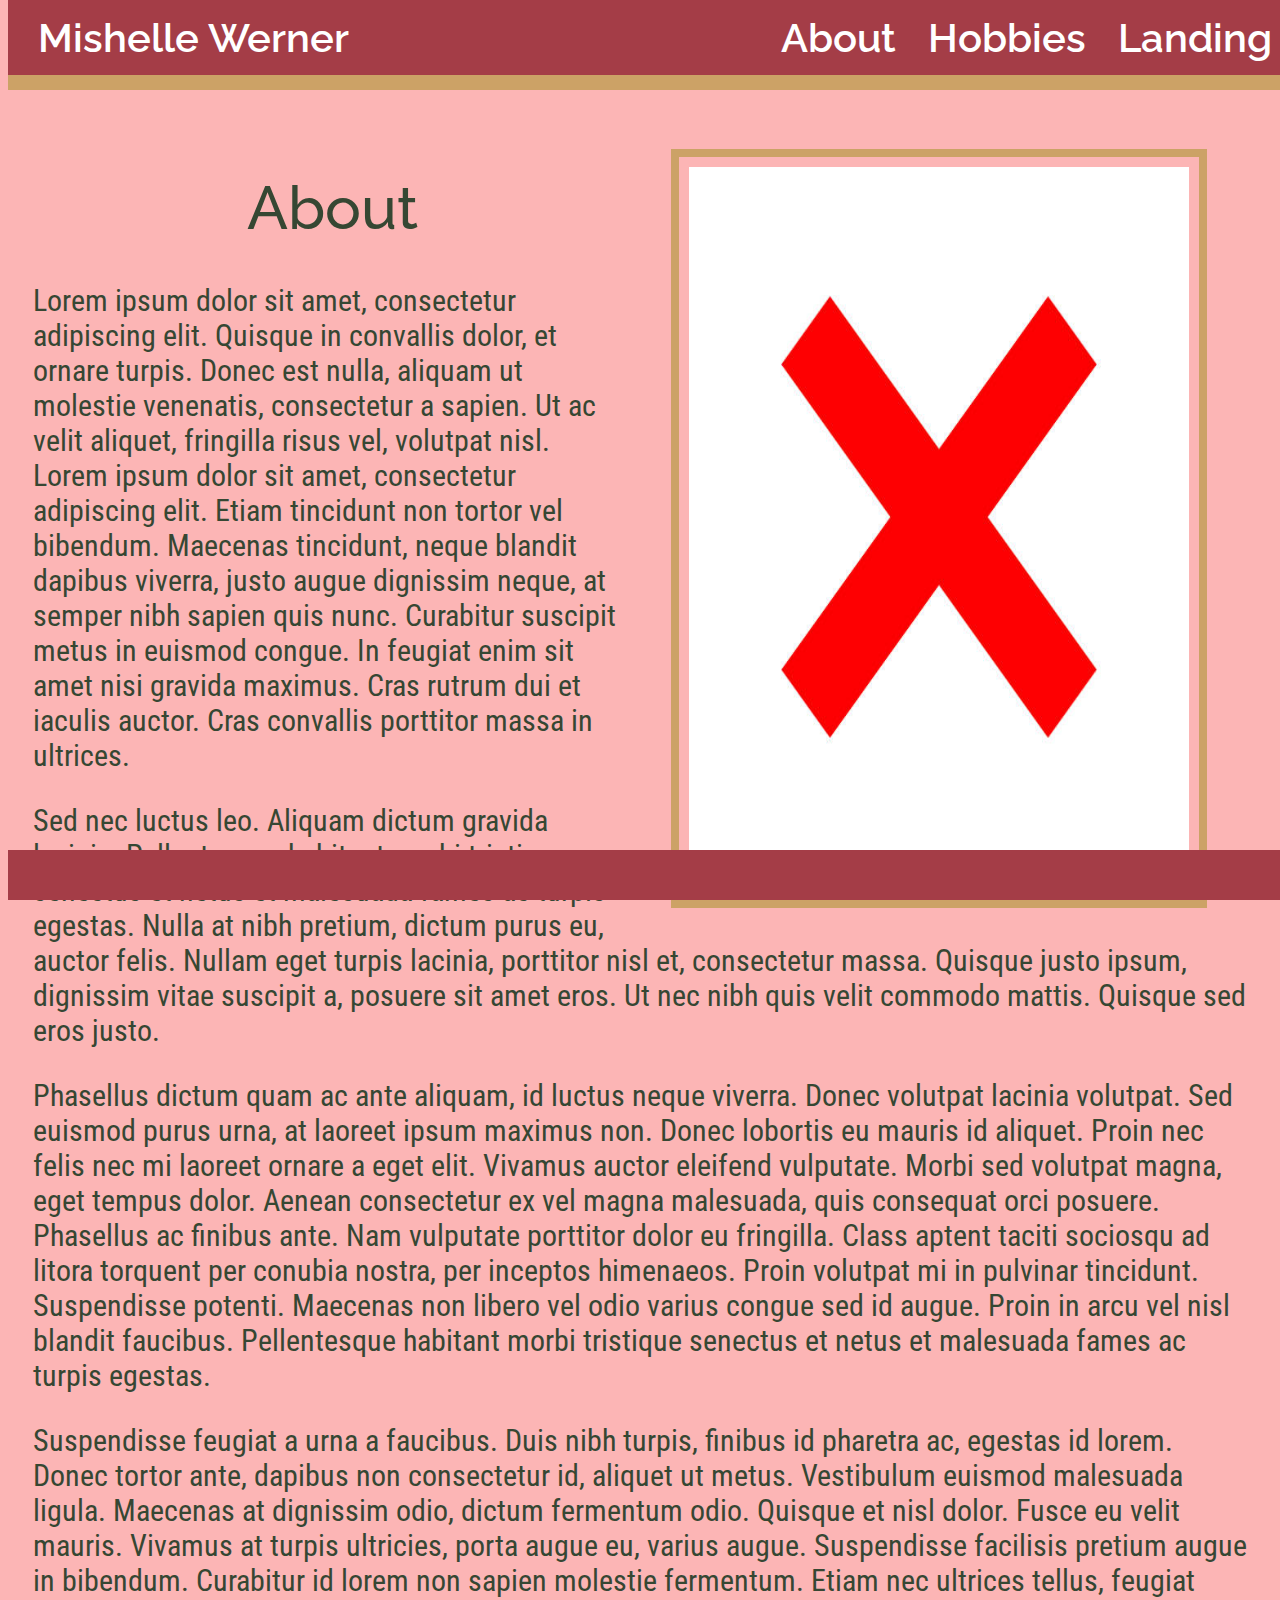
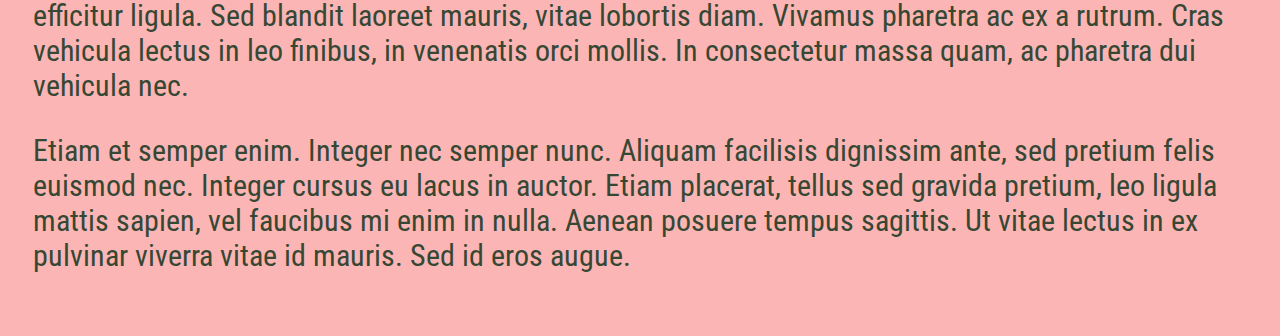
==== About.html @ 8837f3f5 "bioSite submit for module 7.3 assignment" ====
<!DOCTYPE html>
<html lang=en-us>
    <head>
        <title>Mishelle Werner - bioSite Project</title>
        <link href="Styleguide.css" type="text/css" rel="stylesheet" />
        <link rel="preconnect" href="https://fonts.googleapis.com">
        <link rel="preconnect" href="https://fonts.gstatic.com" crossorigin>
        <link href="https://fonts.googleapis.com/css2?family=Raleway:wght@400;500;600&family=Roboto+Condensed:wght@300;400&display=swap" rel="stylesheet">
    </head>
    <body>
        <nav>
            <div id="navbar">
                <div id="title">Mishelle Werner</div>
                <a href="Landing.html">Landing</a>
                <a href="Hobbies.html">Hobbies</a>
                <a href="About.html">About</a>
            </div>
        </nav>
        <div id="aboutMain">
            <div id="portrait">
                <figure>
                    <img src="images/default.jpg" alt="Portrait">
                    <figcaption>Default</figcaption>
                </figure>
            </div>
            <h1>About</h1>
            <p>Lorem ipsum dolor sit amet, consectetur adipiscing elit. Quisque in convallis dolor, et ornare turpis. Donec est nulla, aliquam ut molestie venenatis, consectetur a sapien. Ut ac velit aliquet, fringilla risus vel, volutpat nisl. Lorem ipsum dolor sit amet, consectetur adipiscing elit. Etiam tincidunt non tortor vel bibendum. Maecenas tincidunt, neque blandit dapibus viverra, justo augue dignissim neque, at semper nibh sapien quis nunc. Curabitur suscipit metus in euismod congue. In feugiat enim sit amet nisi gravida maximus. Cras rutrum dui et iaculis auctor. Cras convallis porttitor massa in ultrices.</p>
            <p>Sed nec luctus leo. Aliquam dictum gravida lacinia. Pellentesque habitant morbi tristique senectus et netus et malesuada fames ac turpis egestas. Nulla at nibh pretium, dictum purus eu, auctor felis. Nullam eget turpis lacinia, porttitor nisl et, consectetur massa. Quisque justo ipsum, dignissim vitae suscipit a, posuere sit amet eros. Ut nec nibh quis velit commodo mattis. Quisque sed eros justo.</p>
            <p>Phasellus dictum quam ac ante aliquam, id luctus neque viverra. Donec volutpat lacinia volutpat. Sed euismod purus urna, at laoreet ipsum maximus non. Donec lobortis eu mauris id aliquet. Proin nec felis nec mi laoreet ornare a eget elit. Vivamus auctor eleifend vulputate. Morbi sed volutpat magna, eget tempus dolor. Aenean consectetur ex vel magna malesuada, quis consequat orci posuere. Phasellus ac finibus ante. Nam vulputate porttitor dolor eu fringilla. Class aptent taciti sociosqu ad litora torquent per conubia nostra, per inceptos himenaeos. Proin volutpat mi in pulvinar tincidunt. Suspendisse potenti. Maecenas non libero vel odio varius congue sed id augue. Proin in arcu vel nisl blandit faucibus. Pellentesque habitant morbi tristique senectus et netus et malesuada fames ac turpis egestas.</p>
            <p>Suspendisse feugiat a urna a faucibus. Duis nibh turpis, finibus id pharetra ac, egestas id lorem. Donec tortor ante, dapibus non consectetur id, aliquet ut metus. Vestibulum euismod malesuada ligula. Maecenas at dignissim odio, dictum fermentum odio. Quisque et nisl dolor. Fusce eu velit mauris. Vivamus at turpis ultricies, porta augue eu, varius augue. Suspendisse facilisis pretium augue in bibendum. Curabitur id lorem non sapien molestie fermentum. Etiam nec ultrices tellus, feugiat efficitur ligula. Sed blandit laoreet mauris, vitae lobortis diam. Vivamus pharetra ac ex a rutrum. Cras vehicula lectus in leo finibus, in venenatis orci mollis. In consectetur massa quam, ac pharetra dui vehicula nec.</p>
            <p>Etiam et semper enim. Integer nec semper nunc. Aliquam facilisis dignissim ante, sed pretium felis euismod nec. Integer cursus eu lacus in auctor. Etiam placerat, tellus sed gravida pretium, leo ligula mattis sapien, vel faucibus mi enim in nulla. Aenean posuere tempus sagittis. Ut vitae lectus in ex pulvinar viverra vitae id mauris. Sed id eros augue.</p>
        </div>
        <footer>
            <div id="footer">
            </div>
        </footer>
    </body>
</html>
---- Styleguide.css ----
html {
    background-color: #FCB5B5;
}
#navbar {
    overflow: hidden;
    position: absolute;
    background-color: #A43D47;
    border-bottom: 15px solid #CCA266;
    top: 0;
    width: 100%;
}
#title {
    font-family: 'Raleway', sans-serif;
    font-weight: 600;
    font-size: 40px;
    float: left;
    display: block;
    color: white;
    text-align: center;
    padding: 14px 30px;
    text-decoration: none;
}
#navbar a {
    font-family: 'Raleway', sans-serif;
    font-weight: 600;
    font-size: 40px;
    float: right;
    display: block;
    color: white;
    text-align: center;
    padding: 14px 16px;
    text-decoration: none;
}
#navbar a:hover{
    background-color: #CCA266;
    color: white;
}
#footer {
    overflow: hidden;
    background-color: #A43D47;
    position: fixed;
    bottom: 0;
    width: 100%;
    height: 50px;
}
footer a{
    font-family: 'Raleway', sans-serif;
    font-weight: 600;
    float: right;
    display: block;
    color: white;
    text-align: center;
}
footer a:hover{
    text-decoration: underline;
}
body {
    padding-top: 100px;
}
h2 {
    overflow: hidden;
    font-family: 'Raleway', sans-serif;
    font-weight: 500;
    font-size: 50px;
    text-align: center;
    color: #364733;
}
h1 {
    overflow: hidden;
    font-family: 'Raleway', sans-serif;
    font-weight: 500;
    text-align: center;
    font-size:60px;
    color: #364733;
}
p {
    font-family: 'Roboto Condensed', sans-serif;
    font-weight: 400;
    font-size: 30px;
    color: #364733;
}
figcaption {
    font-family: 'Roboto Condensed', sans-serif;
    font-weight: 400;
    text-align: center;
}
img {
    width: 200px;
    height: 200px;
    display: inline;
}
.landingLeft, .landingRight {
    overflow: hidden;
    padding: 25px;
}
.landingLeft figure {
    float: left;
    border: solid 8px #CCA266;
    padding: 10px;
}
.landingRight figure{
    float: right;
    border: solid 8px #CCA266;
    padding: 10px
}
#aboutMain {
    overflow: hidden;
    padding: 25px;
    margin: auto;
}
#portrait figure {
    float: right;
    border: solid 8px #CCA266;
    padding: 10px;
    display: inline;
}
#portrait img {
    width: 500px;
    height: 700px;
}
.hobbiesLeft, .hobbiesRight {
    overflow: hidden;
    padding: 25px;
    border: solid 5px #364733;
    background-color: #CCA266;
    margin: 40px;
    padding: 30px 15px;
}
.hobbiesLeft figure {
    float: left;
    border: solid 8px #FCB5B5;
    padding: 10px;
}
.hobbiesRight figure {
    float: right;
    border: solid 8px #FCB5B5;
    padding: 10px
}
.hobbiesLeft img, .hobbiesRight img {
    width: 500px;
    height: 300px;
}
#spacer {
    padding: 40px;
}
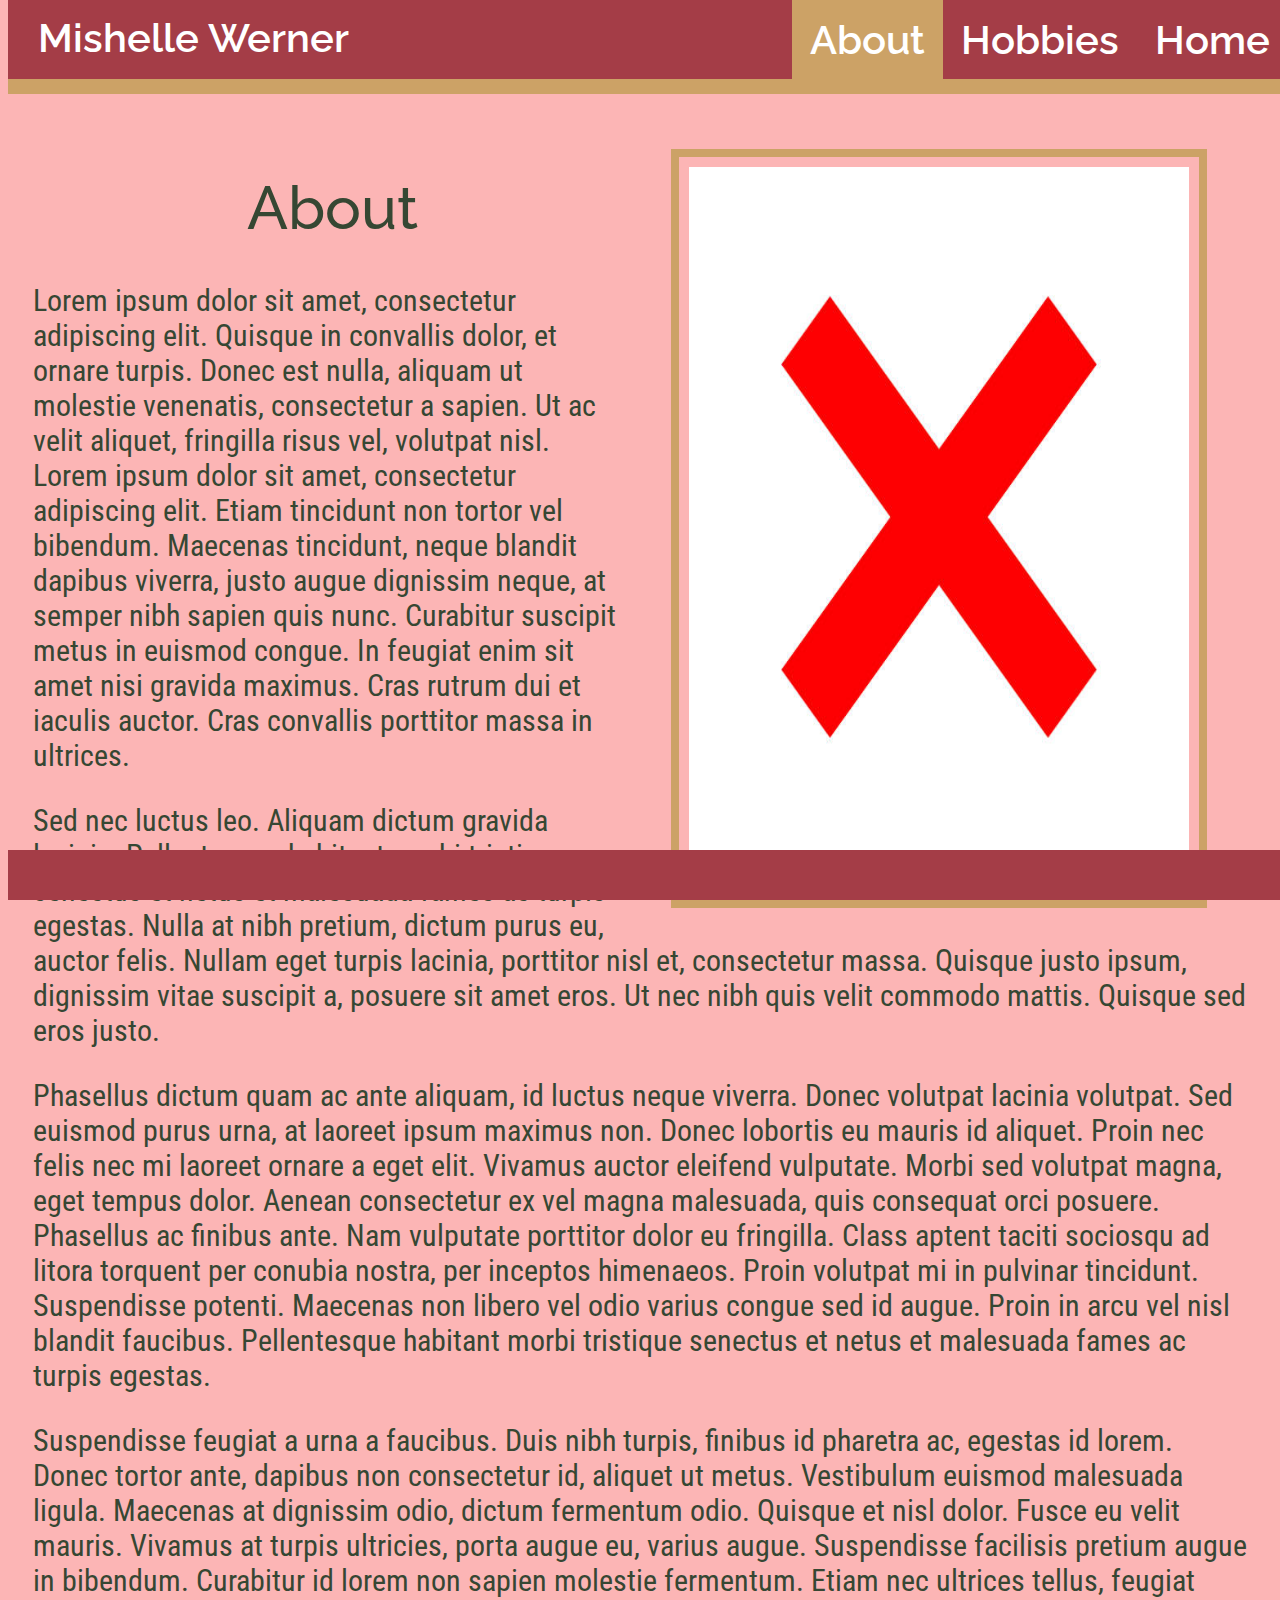
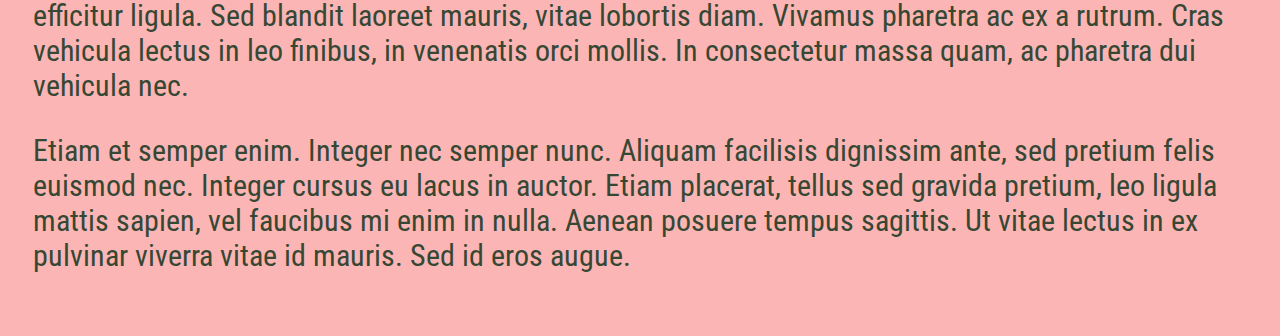
==== commit abed25a9: "Updates made for Module 8.2 Assignment" ====
--- a/About.html
+++ b/About.html
@@ -11,16 +11,18 @@
         <nav>
             <div id="navbar">
                 <div id="title">Mishelle Werner</div>
-                <a href="Landing.html">Landing</a>
-                <a href="Hobbies.html">Hobbies</a>
-                <a href="About.html">About</a>
+                <a href="index.html">Home</a>
+                <a href="hobbies.html">Hobbies</a>
+                <div id="selected">
+                    <a href="about.html">About</a>
+                </div>
             </div>
         </nav>
         <div id="aboutMain">
             <div id="portrait">
                 <figure>
                     <img src="images/default.jpg" alt="Portrait">
-                    <figcaption>Default</figcaption>
+                    <figcaption>Portrait of Mishelle Werner</figcaption>
                 </figure>
             </div>
             <h1>About</h1>
--- a/Styleguide.css
+++ b/Styleguide.css
@@ -30,10 +30,20 @@
     text-align: center;
     padding: 14px 16px;
     text-decoration: none;
+    border: solid 2px #A43D47;
 }
 #navbar a:hover{
     background-color: #CCA266;
     color: white;
+    border: solid 2px white;
+}
+#selected a{
+    background-color: #CCA266;
+    border: solid 2px #CCA266;
+}
+#selected a:hover {
+    background-color: #CCA266;
+    border: solid 2px #CCA266;
 }
 #footer {
     overflow: hidden;
@@ -78,6 +88,11 @@
     font-weight: 400;
     font-size: 30px;
     color: #364733;
+}
+#extLink {
+    font-family: 'Roboto Condensed', sans-serif;
+    font-weight: 400;
+    font-size: 30px;
 }
 figcaption {
     font-family: 'Roboto Condensed', sans-serif;
